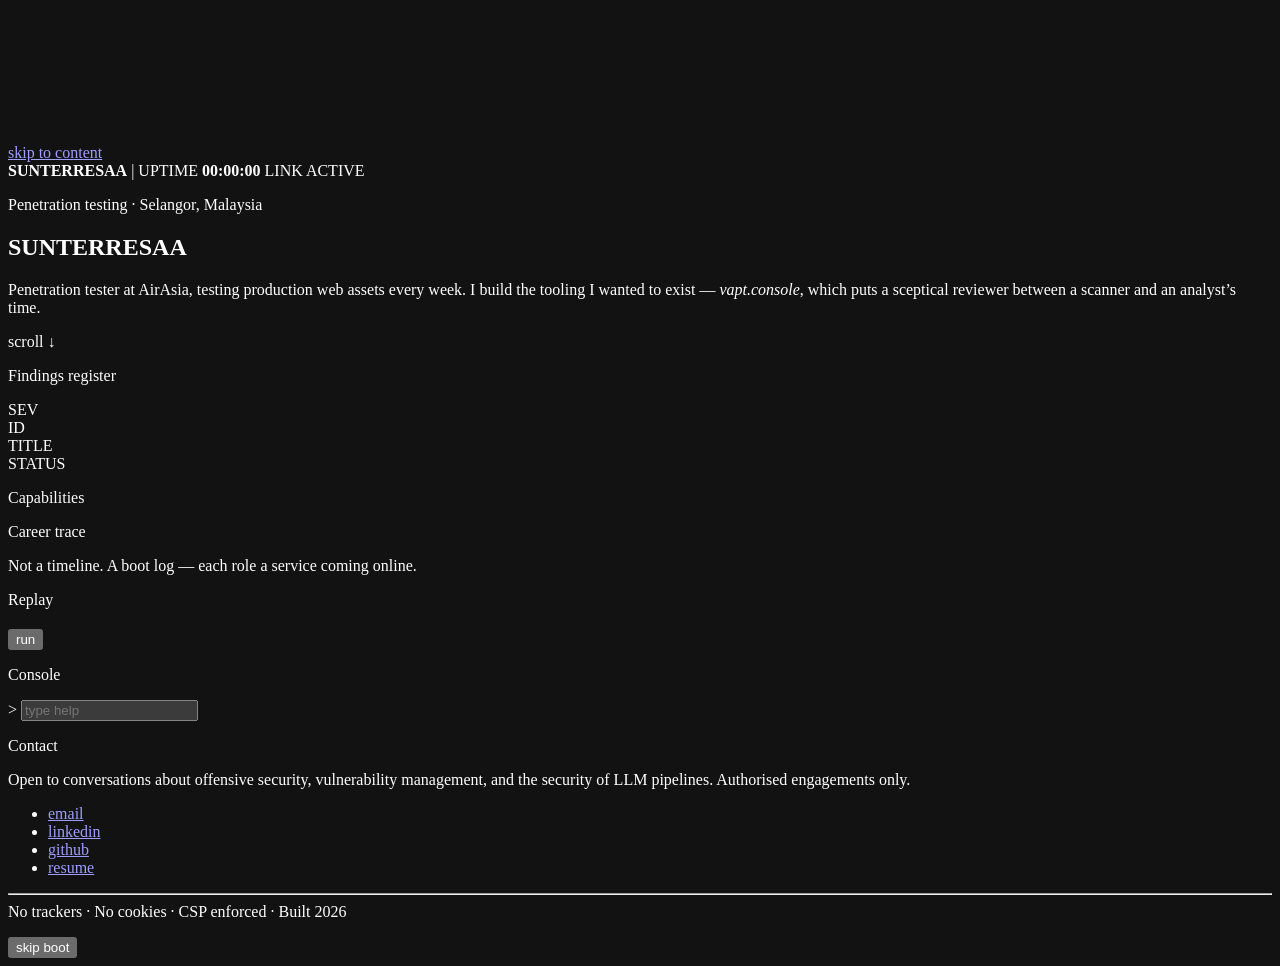
==== public/index.html @ b801826e "Add files via upload" ====
<!DOCTYPE html>
<!-- data-motion="force" makes the site render identically for everyone,
     overriding the visitor's prefers-reduced-motion setting.
     Delete that attribute to respect it again. Nothing else to change. -->
<html lang="en" data-motion="force">
<head>
<meta charset="utf-8">
<meta name="viewport" content="width=device-width, initial-scale=1, viewport-fit=cover">
<title>Sunterresaa Sankar — penetration tester</title>
<meta name="description" content="Penetration tester at AirAsia. Web and API assessments, vulnerability triage, and vapt.console — an AI-assisted VAPT platform built around evidence grounding and false-positive reduction.">
<meta name="color-scheme" content="dark">
<meta name="theme-color" content="#070503">

<meta property="og:type" content="website">
<meta property="og:title" content="Sunterresaa Sankar — penetration tester">
<meta property="og:description" content="Penetration tester. Builder of vapt.console. Security of AI systems, and security with AI.">
<meta property="og:image" content="/og.png">
<meta name="twitter:card" content="summary_large_image">

<link rel="icon" href="/favicon.svg" type="image/svg+xml">
<link rel="preload" href="/assets/fonts/IBMPlexMono-Regular.woff2" as="font" type="font/woff2" crossorigin>
<link rel="preload" href="/assets/fonts/VT323-Regular.woff2" as="font" type="font/woff2" crossorigin>
<link rel="stylesheet" href="/assets/styles.css">
</head>
<body>
<a class="skiplink" href="#findings-sec">skip to content</a>

<canvas id="field" aria-hidden="true"></canvas>

<div id="status">
  <b>SUNTERRESAA</b>
  <span class="hide-sm" id="theme" aria-label="Colour theme"></span>
  <span class="hide-sm sep-b">|</span>
  <span class="hide-sm" id="fx" aria-label="Scroll effect"></span>
  <span class="spacer"></span>
  <span class="hide-sm">UPTIME <b id="up">00:00:00</b></span>
  <span class="live">LINK ACTIVE</span>
</div>

<div id="tube">

  <section id="hero" class="pane">
    <p class="eyebrow">Penetration testing &middot; Selangor, Malaysia</p>
    <h1 class="callsign">SUNTERRESAA</h1>
    <p class="tagline">Penetration tester at AirAsia, testing production web assets every week. I build the tooling I wanted to exist — <em>vapt.console</em>, which puts a sceptical reviewer between a scanner and an analyst’s time.</p>
    <div id="typed"><span class="caret"></span></div>
    <div id="scrollcue" aria-hidden="true">scroll <span>↓</span></div>
  </section>

  <section class="pane" id="findings-sec">
    <p class="eyebrow">Findings register</p>
    <div class="f-head">
      <div>SEV</div>
      <div class="h-id">ID</div>
      <div>TITLE</div>
      <div class="ta-r">STATUS</div>
    </div>
    <ul class="findings" id="findings"></ul>
    <noscript>
      <p class="tagline">This register is rendered with JavaScript. With it disabled, reach me
      through the contact links below.</p>
    </noscript>
  </section>


  <section class="pane" id="skills-sec">
    <p class="eyebrow">Capabilities</p>
    <div id="skills" class="skills"></div>
  </section>

  <section class="pane" id="trace-sec">
    <p class="eyebrow">Career trace</p>
    <p class="tagline">Not a timeline. A boot log — each role a service coming online.</p>
    <ol id="trace" class="trace"></ol>
  </section>

  <section class="pane" id="replay-sec">
    <p class="eyebrow">Replay</p>
    <div id="rp-tabs" class="rp-tabs" role="tablist" aria-label="Choose a demo"></div>
    <h2 id="rp-title" class="rp-title"></h2>
    <p id="rp-blurb" class="tagline"></p>

    <div id="replay">
      <div class="rp-bar" id="rp-bar" aria-hidden="true"></div>
      <div id="rp-log" role="log" aria-live="polite"></div>
      <ul id="rp-out" class="rp-out"></ul>
      <div id="rp-sum" class="rp-sum"></div>
      <div class="rp-act">
        <button id="rp-run" type="button">run</button>
        <a class="rp-link" id="rp-link" href="#" target="_blank" rel="noopener noreferrer"></a>
      </div>
    </div>
  </section>

  <section class="pane">
    <p class="eyebrow">Console</p>
    <div id="console">
      <div id="log" role="log" aria-live="polite"></div>
      <div class="prompt-row">
        <span aria-hidden="true">&gt;</span>
        <input id="cmd" type="text" autocomplete="off" autocapitalize="off"
               autocorrect="off" spellcheck="false"
               aria-label="Console command" placeholder="type help">
      </div>
    </div>
  </section>

  <section class="pane" id="contact-sec">
    <p class="eyebrow">Contact</p>
    <p class="tagline">Open to conversations about offensive security, vulnerability management, and the security of LLM pipelines. Authorised engagements only.</p>
    <ul class="links">
      <li><a href="mailto:sunterresa@gmail.com">email</a></li>
      <li><a href="https://www.linkedin.com/in/sunterresaa-sankar" rel="noopener noreferrer me">linkedin</a></li>
      <li><a href="https://github.com/Sr7nyx" rel="noopener noreferrer me">github</a></li>
      <li><a href="/resume.pdf">resume</a></li>
    </ul>
    <hr class="rule">
    <footer>No trackers &middot; No cookies &middot; CSP enforced &middot; Built 2026</footer>
  </section>

</div>

<div class="glass grille"></div>
<div class="glass hum"></div>
<div class="glass vig"></div>

<nav id="softkeys" aria-label="Sections">
  <div class="sk-progress" aria-hidden="true"><i id="sk-fill"></i></div>
  <ul id="sk-list"></ul>
</nav>

<div id="boot" role="status" aria-live="polite"></div>
<button id="skip" type="button">skip boot</button>

<script src="/assets/content.js" defer></script>
<script src="/assets/app.js" defer></script>
</body>
</html>
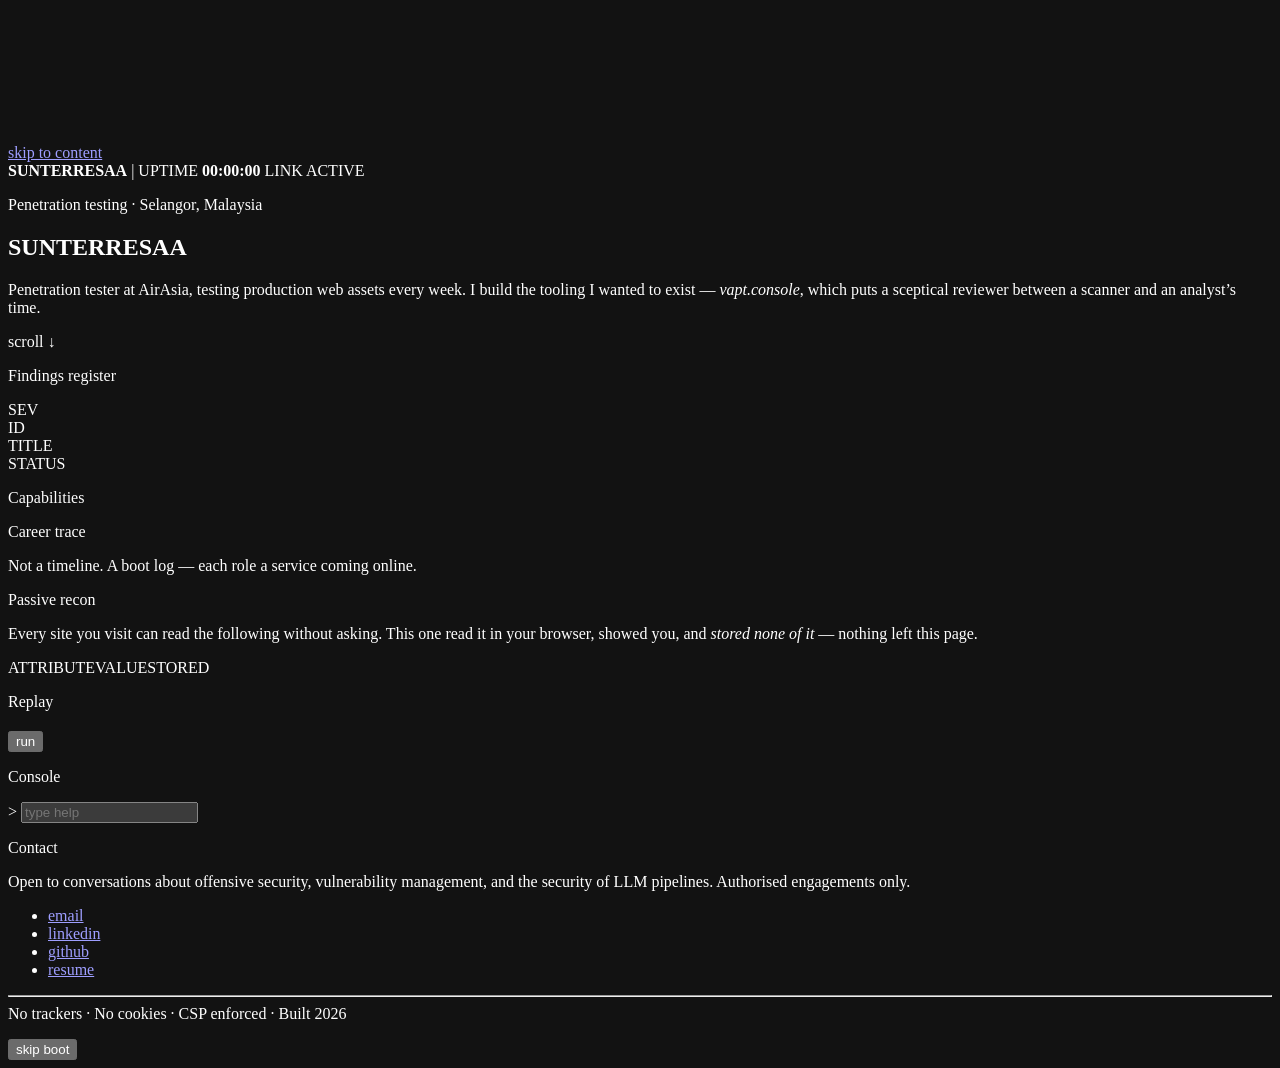
==== commit 0d14f8cf: "Add files via upload" ====
--- a/public/index.html
+++ b/public/index.html
@@ -74,6 +74,20 @@
     <ol id="trace" class="trace"></ol>
   </section>
 
+  <section class="pane" id="recon-sec">
+    <p class="eyebrow">Passive recon</p>
+    <p class="tagline">Every site you visit can read the following without asking.
+    This one read it in your browser, showed you, and <em>stored none of it</em> &mdash;
+    nothing left this page.</p>
+    <div id="recon">
+      <div class="rc-head">
+        <span>ATTRIBUTE</span><span>VALUE</span><span>STORED</span>
+      </div>
+      <ul id="rc-list"></ul>
+      <div class="rc-foot" id="rc-foot"></div>
+    </div>
+  </section>
+
   <section class="pane" id="replay-sec">
     <p class="eyebrow">Replay</p>
     <div id="rp-tabs" class="rp-tabs" role="tablist" aria-label="Choose a demo"></div>
@@ -120,13 +134,18 @@
 
 </div>
 
+<div id="lamp" aria-hidden="true"></div>
 <div class="glass grille"></div>
 <div class="glass hum"></div>
 <div class="glass vig"></div>
 
 <nav id="softkeys" aria-label="Sections">
-  <div class="sk-progress" aria-hidden="true"><i id="sk-fill"></i></div>
-  <ul id="sk-list"></ul>
+  <div class="sk-panel" id="sk-panel">
+    <div class="sk-bezel" aria-hidden="true"></div>
+    <div class="sk-progress" aria-hidden="true"><i id="sk-fill"></i></div>
+    <ul id="sk-list"></ul>
+    <div class="sk-spill" aria-hidden="true"><i id="sk-glow"></i></div>
+  </div>
 </nav>
 
 <div id="boot" role="status" aria-live="polite"></div>
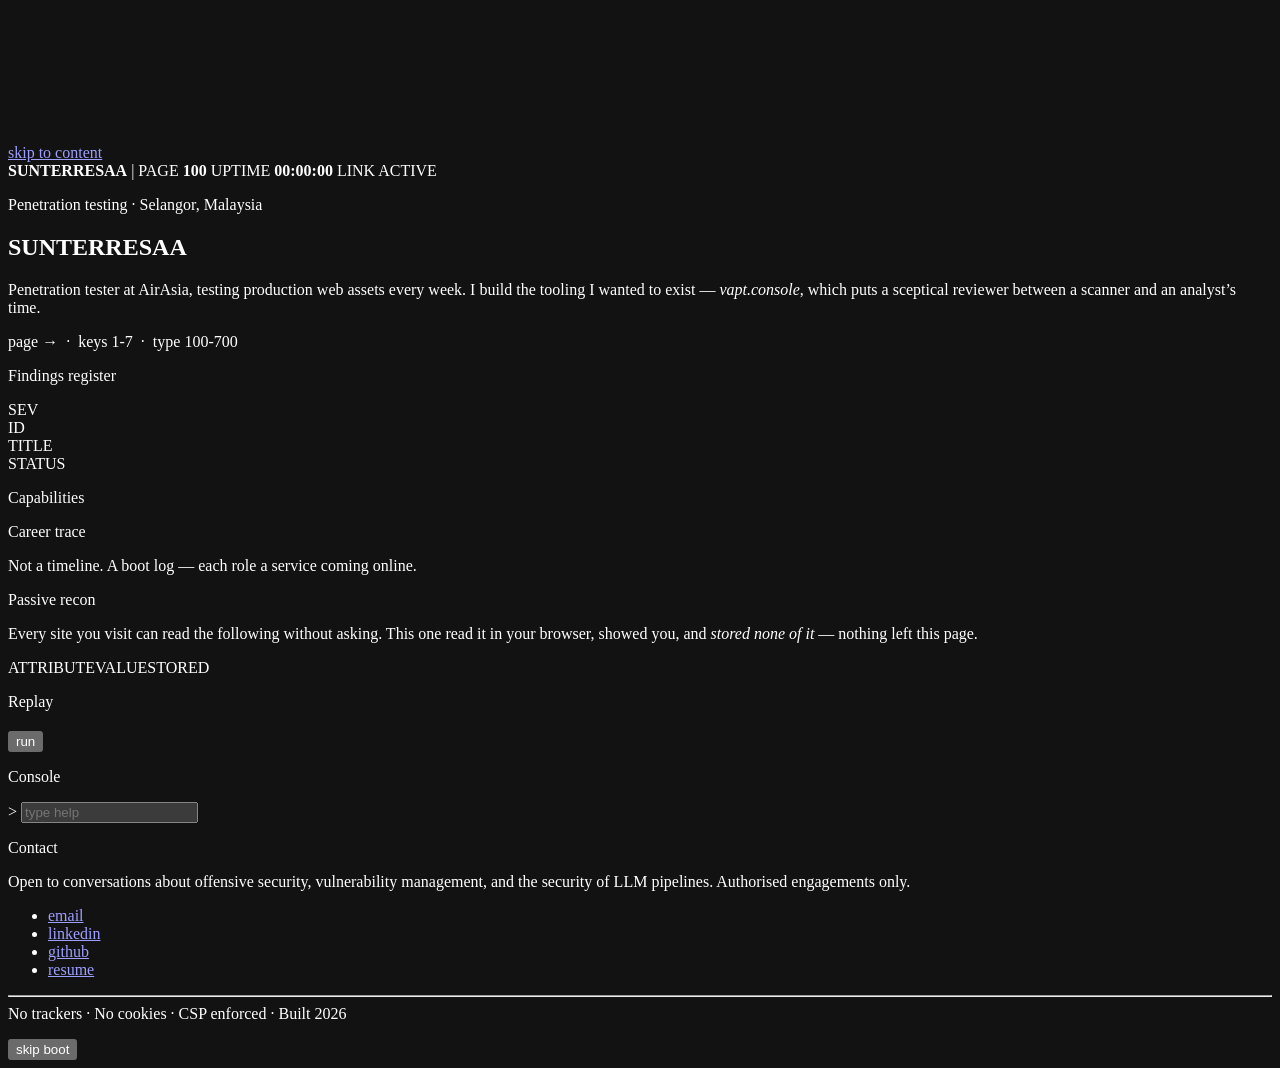
==== commit b2cb0ac9: "Add files via upload" ====
--- a/public/index.html
+++ b/public/index.html
@@ -33,21 +33,22 @@
   <span class="hide-sm sep-b">|</span>
   <span class="hide-sm" id="fx" aria-label="Scroll effect"></span>
   <span class="spacer"></span>
+  <span class="hide-sm pgnum">PAGE <b id="pgnum">100</b></span>
   <span class="hide-sm">UPTIME <b id="up">00:00:00</b></span>
   <span class="live">LINK ACTIVE</span>
 </div>
 
 <div id="tube">
 
-  <section id="hero" class="pane">
+  <section id="hero" data-page="100" class="pane">
     <p class="eyebrow">Penetration testing &middot; Selangor, Malaysia</p>
     <h1 class="callsign">SUNTERRESAA</h1>
     <p class="tagline">Penetration tester at AirAsia, testing production web assets every week. I build the tooling I wanted to exist — <em>vapt.console</em>, which puts a sceptical reviewer between a scanner and an analyst’s time.</p>
     <div id="typed"><span class="caret"></span></div>
-    <div id="scrollcue" aria-hidden="true">scroll <span>↓</span></div>
+    <div id="scrollcue" aria-hidden="true">page <span>→</span> &nbsp;·&nbsp; keys 1-7 &nbsp;·&nbsp; type 100-700</div>
   </section>
 
-  <section class="pane" id="findings-sec">
+  <section class="pane" id="findings-sec" data-page="200">
     <p class="eyebrow">Findings register</p>
     <div class="f-head">
       <div>SEV</div>
@@ -63,18 +64,18 @@
   </section>
 
 
-  <section class="pane" id="skills-sec">
+  <section class="pane" id="skills-sec" data-page="300">
     <p class="eyebrow">Capabilities</p>
     <div id="skills" class="skills"></div>
   </section>
 
-  <section class="pane" id="trace-sec">
+  <section class="pane" id="trace-sec" data-page="400">
     <p class="eyebrow">Career trace</p>
     <p class="tagline">Not a timeline. A boot log — each role a service coming online.</p>
     <ol id="trace" class="trace"></ol>
   </section>
 
-  <section class="pane" id="recon-sec">
+  <section class="pane" id="recon-sec" data-page="500">
     <p class="eyebrow">Passive recon</p>
     <p class="tagline">Every site you visit can read the following without asking.
     This one read it in your browser, showed you, and <em>stored none of it</em> &mdash;
@@ -88,7 +89,7 @@
     </div>
   </section>
 
-  <section class="pane" id="replay-sec">
+  <section class="pane" id="replay-sec" data-page="600">
     <p class="eyebrow">Replay</p>
     <div id="rp-tabs" class="rp-tabs" role="tablist" aria-label="Choose a demo"></div>
     <h2 id="rp-title" class="rp-title"></h2>
@@ -119,7 +120,7 @@
     </div>
   </section>
 
-  <section class="pane" id="contact-sec">
+  <section class="pane" id="contact-sec" data-page="700">
     <p class="eyebrow">Contact</p>
     <p class="tagline">Open to conversations about offensive security, vulnerability management, and the security of LLM pipelines. Authorised engagements only.</p>
     <ul class="links">
@@ -135,6 +136,7 @@
 </div>
 
 <div id="lamp" aria-hidden="true"></div>
+<div id="curtain" aria-hidden="true"><i></i></div>
 <div class="glass grille"></div>
 <div class="glass hum"></div>
 <div class="glass vig"></div>
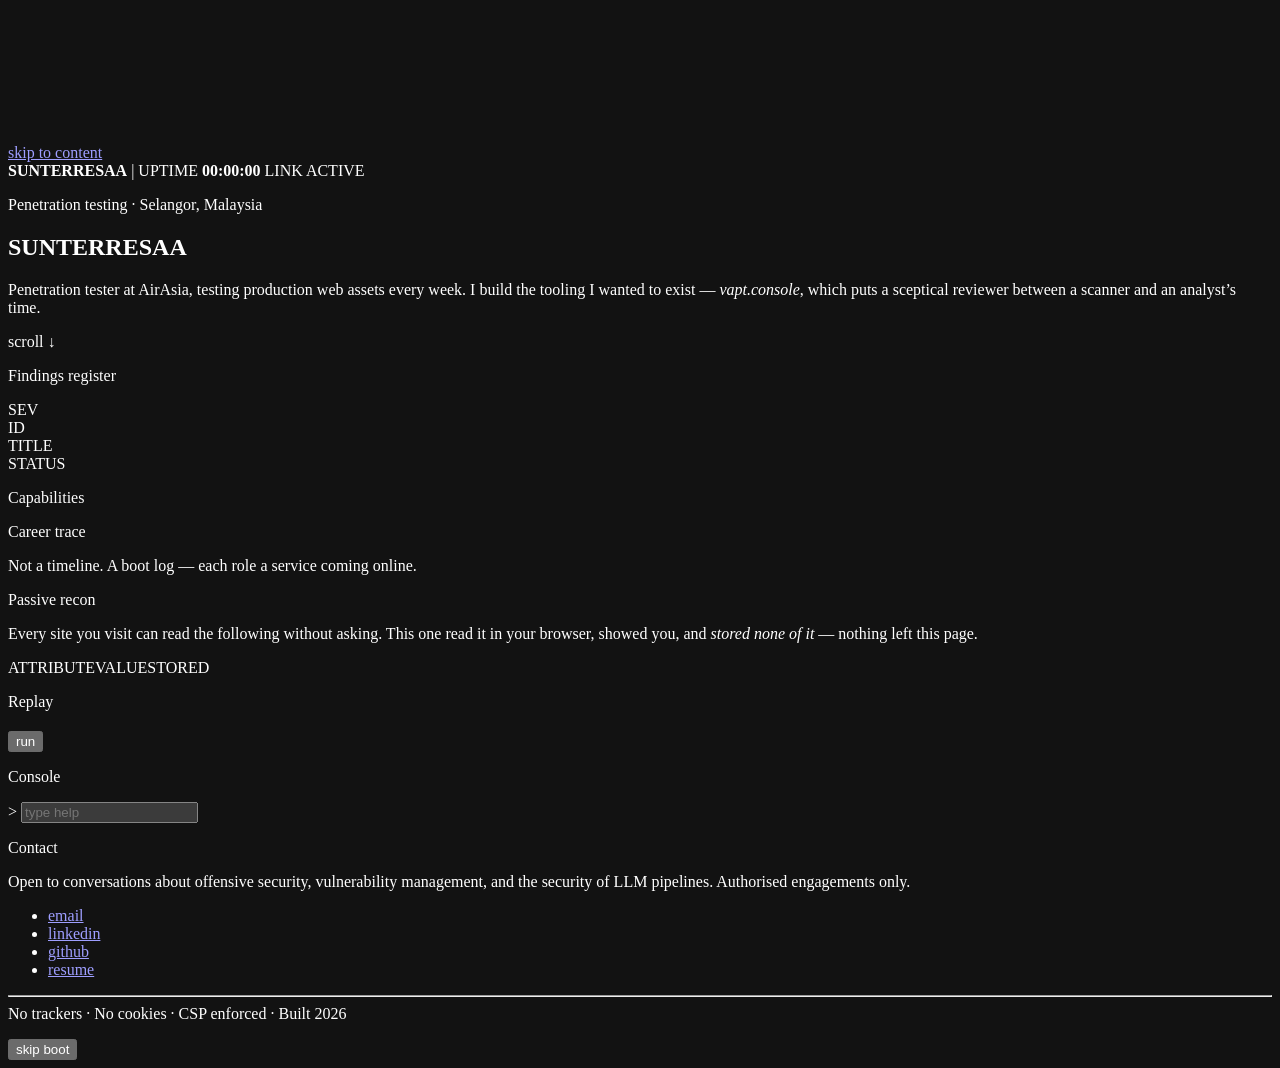
==== commit 108f288f: "Add files via upload" ====
--- a/public/index.html
+++ b/public/index.html
@@ -33,22 +33,21 @@
   <span class="hide-sm sep-b">|</span>
   <span class="hide-sm" id="fx" aria-label="Scroll effect"></span>
   <span class="spacer"></span>
-  <span class="hide-sm pgnum">PAGE <b id="pgnum">100</b></span>
   <span class="hide-sm">UPTIME <b id="up">00:00:00</b></span>
   <span class="live">LINK ACTIVE</span>
 </div>
 
 <div id="tube">
 
-  <section id="hero" data-page="100" class="pane">
+  <section id="hero" class="pane">
     <p class="eyebrow">Penetration testing &middot; Selangor, Malaysia</p>
     <h1 class="callsign">SUNTERRESAA</h1>
     <p class="tagline">Penetration tester at AirAsia, testing production web assets every week. I build the tooling I wanted to exist — <em>vapt.console</em>, which puts a sceptical reviewer between a scanner and an analyst’s time.</p>
     <div id="typed"><span class="caret"></span></div>
-    <div id="scrollcue" aria-hidden="true">page <span>→</span> &nbsp;·&nbsp; keys 1-7 &nbsp;·&nbsp; type 100-700</div>
+    <div id="scrollcue" aria-hidden="true">scroll <span>↓</span></div>
   </section>
 
-  <section class="pane" id="findings-sec" data-page="200">
+  <section class="pane" id="findings-sec">
     <p class="eyebrow">Findings register</p>
     <div class="f-head">
       <div>SEV</div>
@@ -64,18 +63,18 @@
   </section>
 
 
-  <section class="pane" id="skills-sec" data-page="300">
+  <section class="pane" id="skills-sec">
     <p class="eyebrow">Capabilities</p>
     <div id="skills" class="skills"></div>
   </section>
 
-  <section class="pane" id="trace-sec" data-page="400">
+  <section class="pane" id="trace-sec">
     <p class="eyebrow">Career trace</p>
     <p class="tagline">Not a timeline. A boot log — each role a service coming online.</p>
     <ol id="trace" class="trace"></ol>
   </section>
 
-  <section class="pane" id="recon-sec" data-page="500">
+  <section class="pane" id="recon-sec">
     <p class="eyebrow">Passive recon</p>
     <p class="tagline">Every site you visit can read the following without asking.
     This one read it in your browser, showed you, and <em>stored none of it</em> &mdash;
@@ -89,7 +88,7 @@
     </div>
   </section>
 
-  <section class="pane" id="replay-sec" data-page="600">
+  <section class="pane" id="replay-sec">
     <p class="eyebrow">Replay</p>
     <div id="rp-tabs" class="rp-tabs" role="tablist" aria-label="Choose a demo"></div>
     <h2 id="rp-title" class="rp-title"></h2>
@@ -120,7 +119,7 @@
     </div>
   </section>
 
-  <section class="pane" id="contact-sec" data-page="700">
+  <section class="pane" id="contact-sec">
     <p class="eyebrow">Contact</p>
     <p class="tagline">Open to conversations about offensive security, vulnerability management, and the security of LLM pipelines. Authorised engagements only.</p>
     <ul class="links">
@@ -136,7 +135,6 @@
 </div>
 
 <div id="lamp" aria-hidden="true"></div>
-<div id="curtain" aria-hidden="true"><i></i></div>
 <div class="glass grille"></div>
 <div class="glass hum"></div>
 <div class="glass vig"></div>
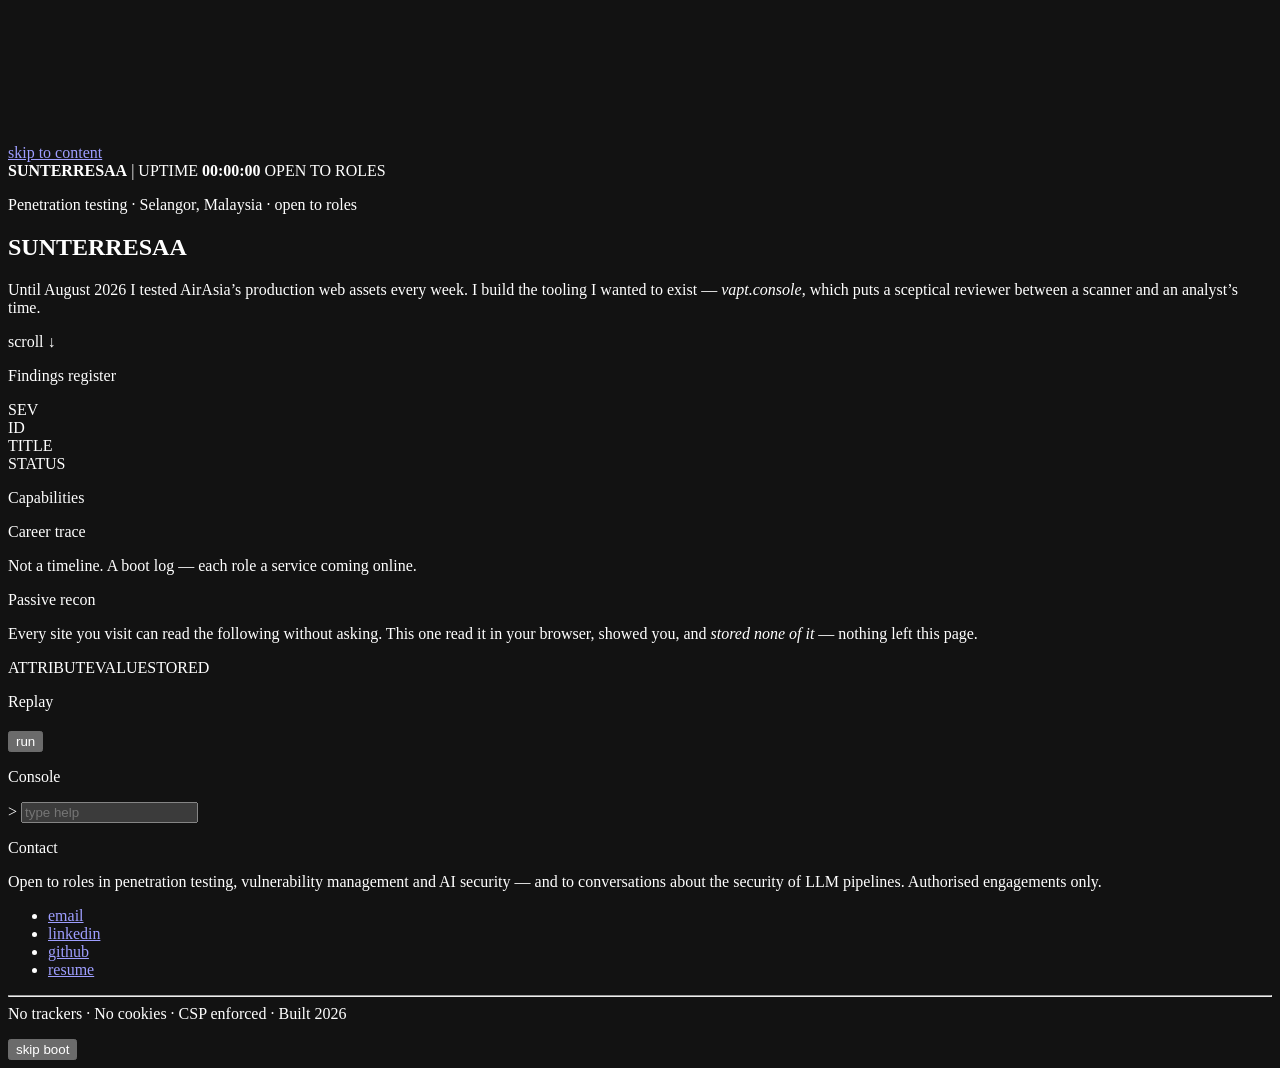
==== commit b14babba: "Add files via upload" ====
--- a/public/index.html
+++ b/public/index.html
@@ -7,7 +7,7 @@
 <meta charset="utf-8">
 <meta name="viewport" content="width=device-width, initial-scale=1, viewport-fit=cover">
 <title>Sunterresaa Sankar — penetration tester</title>
-<meta name="description" content="Penetration tester at AirAsia. Web and API assessments, vulnerability triage, and vapt.console — an AI-assisted VAPT platform built around evidence grounding and false-positive reduction.">
+<meta name="description" content="Penetration tester, open to roles. Web and API assessments, vulnerability triage, and vapt.console — an AI-assisted VAPT platform built around evidence grounding and false-positive reduction.">
 <meta name="color-scheme" content="dark">
 <meta name="theme-color" content="#070503">
 
@@ -34,15 +34,15 @@
   <span class="hide-sm" id="fx" aria-label="Scroll effect"></span>
   <span class="spacer"></span>
   <span class="hide-sm">UPTIME <b id="up">00:00:00</b></span>
-  <span class="live">LINK ACTIVE</span>
+  <span class="live">OPEN TO ROLES</span>
 </div>
 
 <div id="tube">
 
   <section id="hero" class="pane">
-    <p class="eyebrow">Penetration testing &middot; Selangor, Malaysia</p>
+    <p class="eyebrow">Penetration testing &middot; Selangor, Malaysia &middot; open to roles</p>
     <h1 class="callsign">SUNTERRESAA</h1>
-    <p class="tagline">Penetration tester at AirAsia, testing production web assets every week. I build the tooling I wanted to exist — <em>vapt.console</em>, which puts a sceptical reviewer between a scanner and an analyst’s time.</p>
+    <p class="tagline">Until August 2026 I tested AirAsia’s production web assets every week. I build the tooling I wanted to exist — <em>vapt.console</em>, which puts a sceptical reviewer between a scanner and an analyst’s time.</p>
     <div id="typed"><span class="caret"></span></div>
     <div id="scrollcue" aria-hidden="true">scroll <span>↓</span></div>
   </section>
@@ -121,7 +121,7 @@
 
   <section class="pane" id="contact-sec">
     <p class="eyebrow">Contact</p>
-    <p class="tagline">Open to conversations about offensive security, vulnerability management, and the security of LLM pipelines. Authorised engagements only.</p>
+    <p class="tagline">Open to roles in penetration testing, vulnerability management and AI security &mdash; and to conversations about the security of LLM pipelines. Authorised engagements only.</p>
     <ul class="links">
       <li><a href="mailto:sunterresa@gmail.com">email</a></li>
       <li><a href="https://www.linkedin.com/in/sunterresaa-sankar" rel="noopener noreferrer me">linkedin</a></li>
@@ -139,6 +139,20 @@
 <div class="glass hum"></div>
 <div class="glass vig"></div>
 
+<div id="case" class="case" hidden role="dialog" aria-modal="true" aria-labelledby="case-title">
+  <div class="case-scrim" data-close></div>
+  <div class="case-panel" id="case-panel">
+    <header class="case-head">
+      <div class="case-kick"><b id="case-id"></b> <span id="case-kicker"></span></div>
+      <h2 id="case-title"></h2>
+      <button type="button" class="case-x" data-close aria-label="Close case study">esc &times;</button>
+    </header>
+    <div class="case-tabs" id="case-tabs" role="tablist"></div>
+    <div class="case-body" id="case-body" tabindex="-1"></div>
+    <footer class="case-foot" id="case-foot"></footer>
+  </div>
+</div>
+
 <nav id="softkeys" aria-label="Sections">
   <div class="sk-panel" id="sk-panel">
     <div class="sk-bezel" aria-hidden="true"></div>
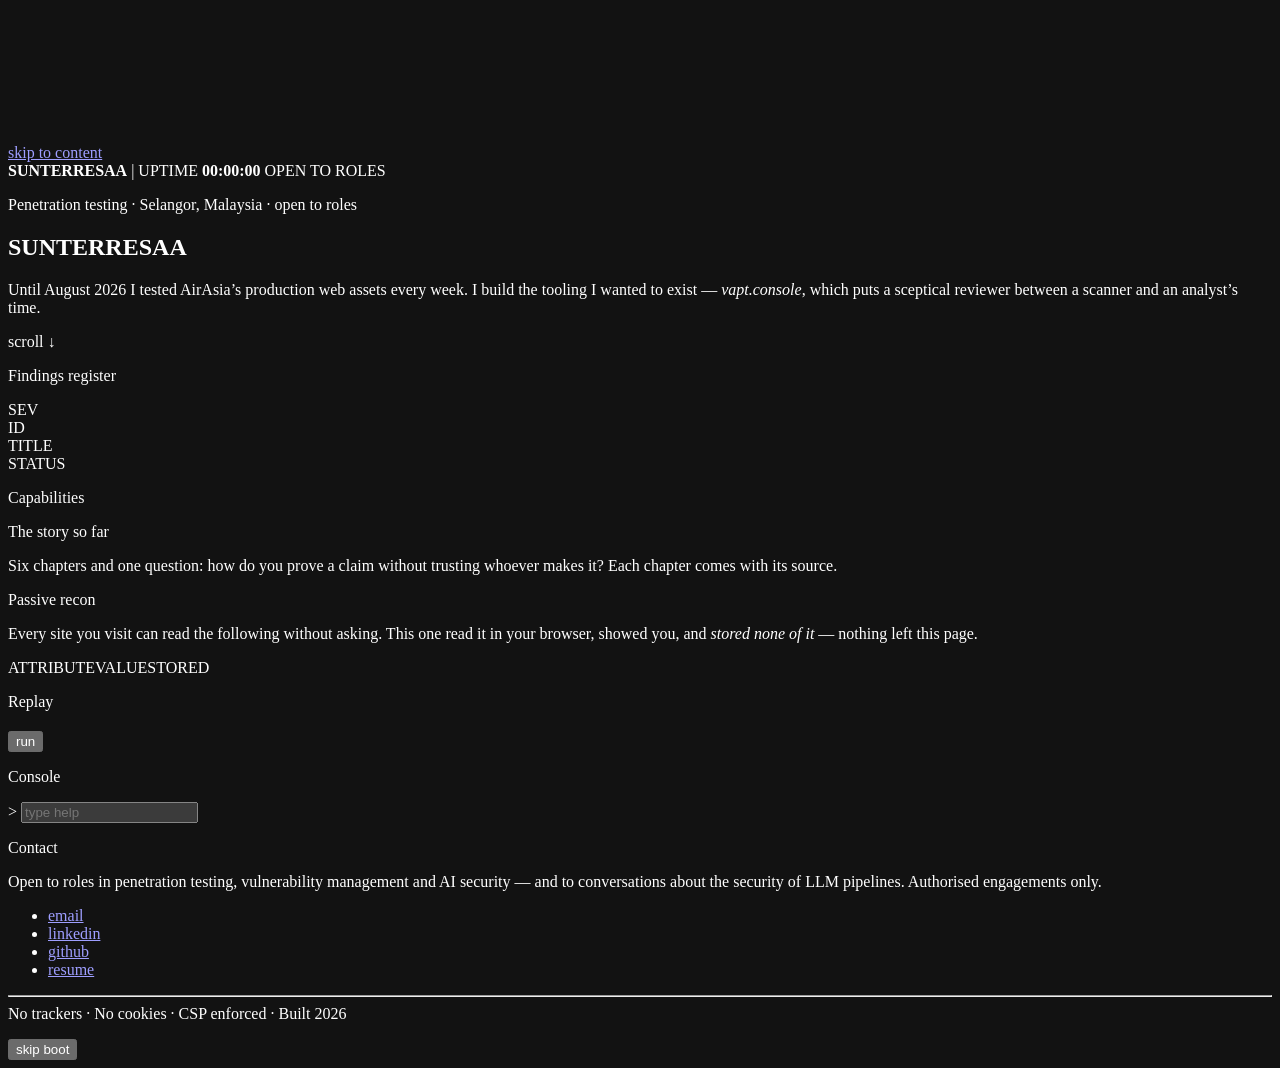
==== commit d4696f83: "Add files via upload" ====
--- a/public/index.html
+++ b/public/index.html
@@ -69,8 +69,9 @@
   </section>
 
   <section class="pane" id="trace-sec">
-    <p class="eyebrow">Career trace</p>
-    <p class="tagline">Not a timeline. A boot log — each role a service coming online.</p>
+    <p class="eyebrow">The story so far</p>
+    <p class="tagline">Six chapters and one question: how do you prove a claim without trusting whoever makes it? Each chapter comes with its source.</p>
+    <ol id="st-index" class="st-index" aria-label="Chapters"></ol>
     <ol id="trace" class="trace"></ol>
   </section>
 
